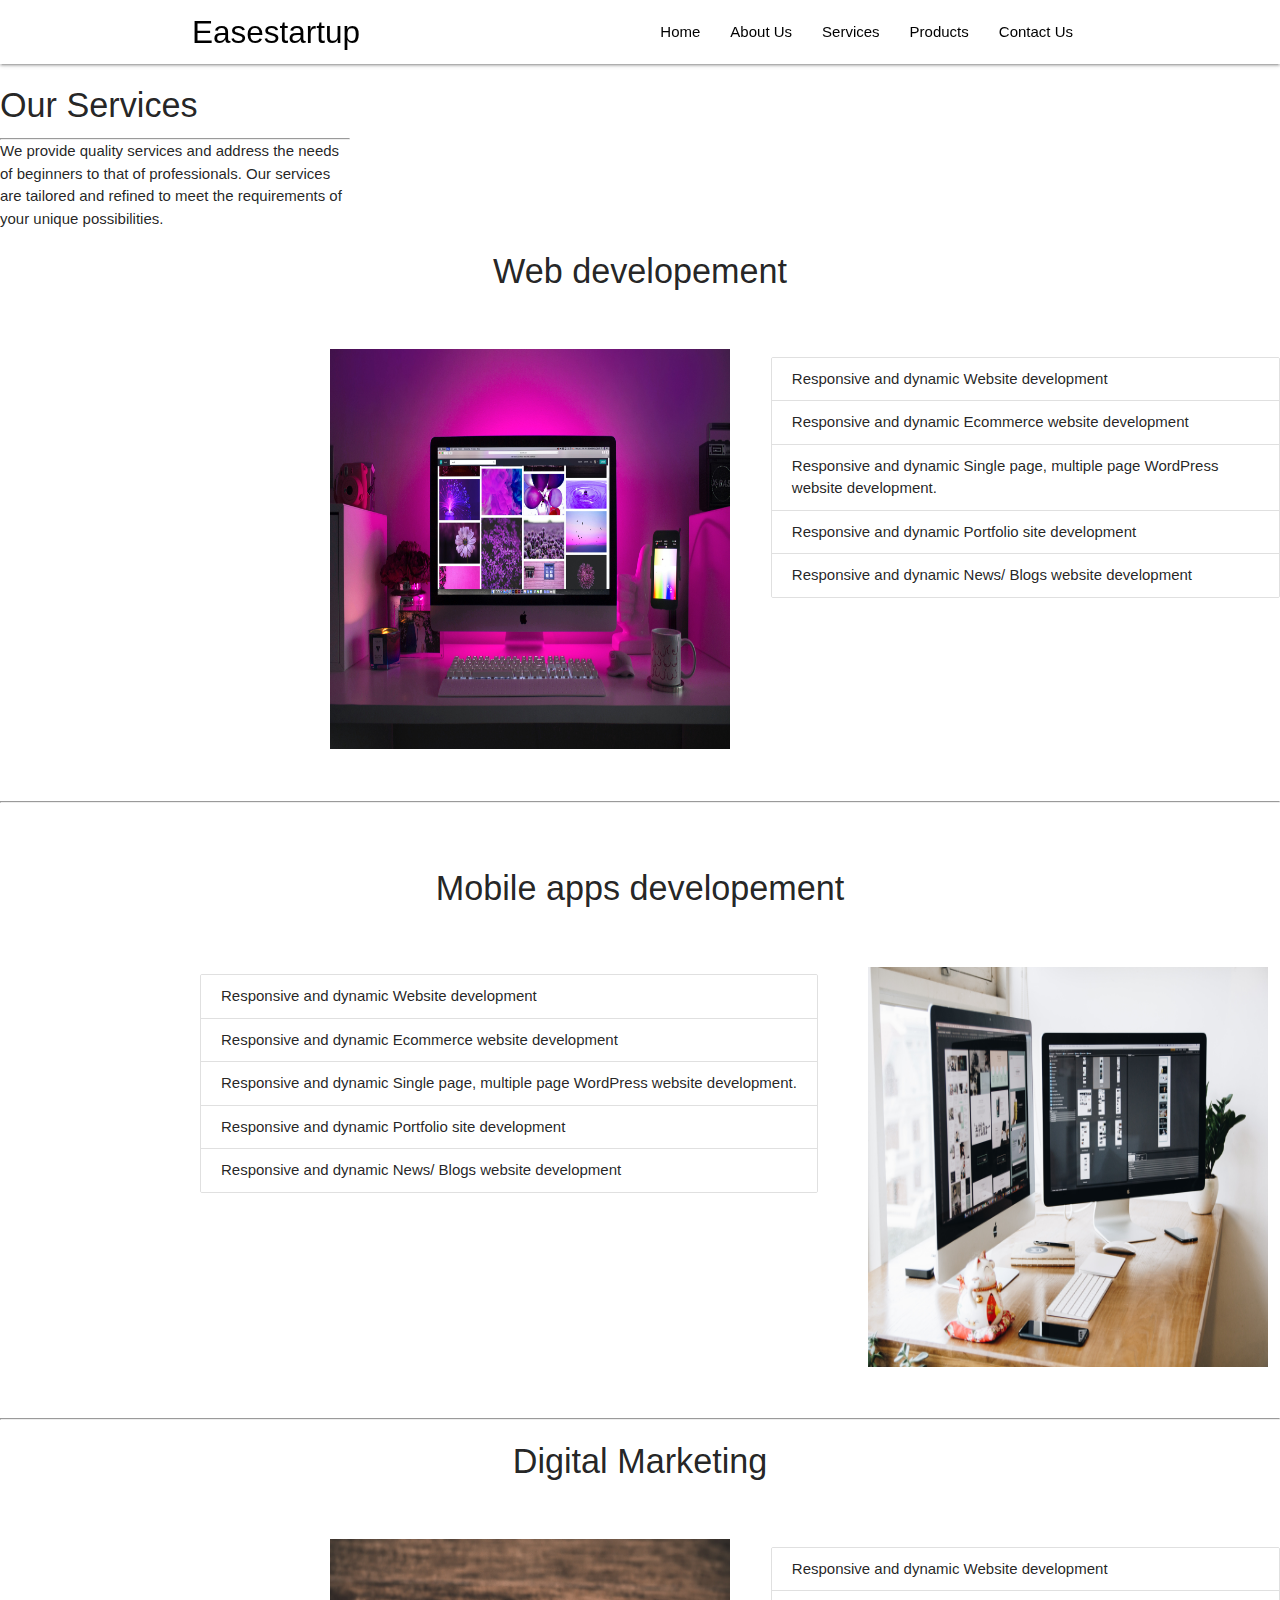
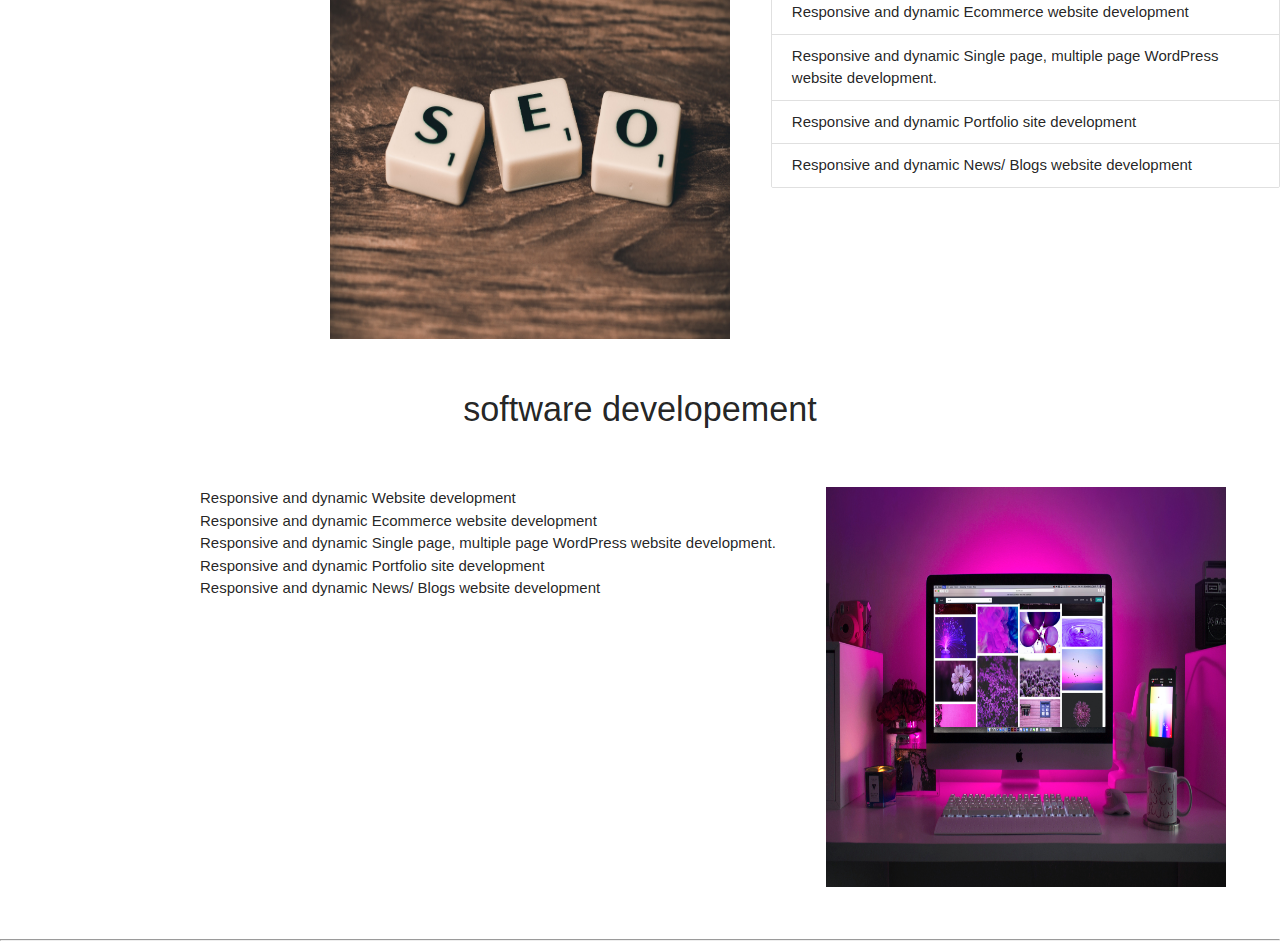
==== services.html @ a74cd7f8 "about page added" ====
<!DOCTYPE html>
<html lang="en">
<head>
    <meta charset="UTF-8">
    <meta http-equiv="X-UA-Compatible" content="IE=edge">
    <meta name="viewport" content="width=device-width, initial-scale=1.0">
    <title>Easestartup Solutions</title>
    <link rel="stylesheet" href="./css/style.css">
    <!-- M Icons -->
    <link
      href="https://fonts.googleapis.com/icon?family=Material+Icons"
      rel="stylesheet"
    />

    <!-- M Css -->
    <link
      rel="stylesheet"
      href="https://cdnjs.cloudflare.com/ajax/libs/materialize/1.0.0/css/materialize.min.css"
    />
    <link rel="stylesheet" href="https://cdnjs.cloudflare.com/ajax/libs/font-awesome/4.7.0/css/font-awesome.min.css">
</head>
<body>
    <div id="wrapper">
    <!-- Ease Startup -->
    <!-- NavbarSection Starts -->
    <section class="fnavbar navbar-fixed">
        <nav class="white">
          <div class="container">
          <div class="nav-wrapper">
            <a href="#" class="brand-logo" style="color: black;">Easestartup</a>
            <a href="#" data-target="mobile-nav" class="sidenav-trigger">
              <i class="material-icons">menu</i>
            </a>
            <ul id="nav-mobile" class="right hide-on-med-and-down">
              <li>
                <a href="index.html">Home</a>
              </li>
              <li><a href="aboutus.html" onclick="toggleModal();">About Us</a></li>
              <li><a href="services.html">Services</a></li>
              <li><a href="#" onclick="toggleModal();">Products</a></li>
              <li><a href="#" onclick="toggleModal();">Contact Us</a></li>
            </ul>
          </div>
        </nav>
      </div>
    </section>
    <ul class="sidenav" id="mobile-nav">
      <li><a href="#">Home</a></li>
      <li><a href="#" onclick="toggleModal();">About Us</a></li>
      <li><a href="#" onclick="toggleModal();">Services</a></li>
      <li><a href="#" onclick="toggleModal();">Products</a></li>
      <li><a href="#" onclick="toggleModal();">Contact Us</a></li>
    </ul>
    </div>
  <div class="service">
    <div style="width: 350px">
       <h4> Our Services </h4>
       <hr>
        <p>We provide quality services 
            and address the needs of beginners to that of professionals.
            Our services are tailored and refined to meet the requirements of your unique possibilities.
        </p>
        </div>
     
    </div>
   
  </div>


  <div>
         <center>
            <span>
              <h4>Web developement</h4>
            </span>
          </center>
          </br>
          </br>
          <div style="height: auto; width: 100%; display: flex;">
            <div style="height:400px; width:400px;">
            </div>
                  <div>
                      <img src="./images/webdevelopment.jpg"  height="400px" width="400px" alt="webdevelopment">
                  </div>
                    <div style="height:400px; width:50px;">
            </div>
                  <div>
                      <ul class="collection">
                                  <li class="collection-item">Responsive and dynamic Website development</li>
                                  <li class="collection-item">Responsive and dynamic Ecommerce website development</li>
                                  <li class="collection-item">Responsive and dynamic Single page, multiple page WordPress website development.</li>
                                  <li class="collection-item">Responsive and dynamic Portfolio site development</li>
                                  <li class="collection-item">Responsive and dynamic News/ Blogs website development</li>
                                  
                                </ul>
                  </div>
          </div>
  </div>

    </br>
    </br>
      <hr>

    <div>
        </br>
        </br>
          <center>
            <span>
              <h4>Mobile apps developement</h4>
            </span>
          </center>
          </br>
          </br>

         <div style="height: auto; width: 100%; display: flex;">
            <div style="height:400px; width:200px;">
            </div>
        <div>
          <ul class="collection">
                        <li class="collection-item">Responsive and dynamic Website development</li>
                        <li class="collection-item">Responsive and dynamic Ecommerce website development</li>
                        <li class="collection-item">Responsive and dynamic Single page, multiple page WordPress website development.</li>
                        <li class="collection-item">Responsive and dynamic Portfolio site development</li>
                        <li class="collection-item">Responsive and dynamic News/ Blogs website development</li>
                        
          </ul>
           
        </div>
        <div style="height:400px; width:50px;">
            </div>

        <div>
             <img src="./images/graphicsdesigning.jpg"  height="400px" width="400px" alt="webdevelopment">
           
        </div>
      </div>

    </div>
        </br>
        </br>
        <hr>



  <div>
        <center>
            <span>
              <h4>Digital Marketing</h4>
            </span>
          </center>
          </br>
          </br>
         <div style="height: auto; width: 100%; display: flex;">
            <div style="height:400px; width:400px;">
            </div>
        <div>
            <img src="./images/seo.jpg"  height="400px" width="400px" alt="webdevelopment">
        </div>
        <div style="height:400px; width:50px;">
            </div>

        <div>
             <ul class="collection">
                        <li class="collection-item">Responsive and dynamic Website development</li>
                        <li class="collection-item">Responsive and dynamic Ecommerce website development</li>
                        <li class="collection-item">Responsive and dynamic Single page, multiple page WordPress website development.</li>
                        <li class="collection-item">Responsive and dynamic Portfolio site development</li>
                        <li class="collection-item">Responsive and dynamic News/ Blogs website development</li>
                        
                      </ul>
        </div>

        </div>

        
        <div>
        </br>
         <center>
            <span>
              <h4>software developement</h4>
            </span>
          </center>
          </br>
          </br>

         <div style="height: auto; width: 100%; display: flex;">
            <div style="height:400px; width:200px;">
            </div>
        <div class="column">
          <ul>
                        <li>Responsive and dynamic Website development</li>
                        <li>Responsive and dynamic Ecommerce website development</li>
                        <li>Responsive and dynamic Single page, multiple page WordPress website development.</li>
                        <li>Responsive and dynamic Portfolio site development</li>
                        <li>Responsive and dynamic News/ Blogs website development</li>
                        
                      </ul>
                      </br>
                      </br>
           
        </div>
           <div style="height:400px; width:50px;">
            </div>

        <div class="column">
             <img src="./images/webdevelopment.jpg"  height="400px" width="400px" alt="webdevelopment">
           
        </div>
        </div>
        </br>
        </br>
        <hr>
</body>
</html>
---- css/style.css ----
* {
  padding: 0;
  margin: 0;
}
.nav-wrapper a:hover {
  color: black;
  background-color: #ff5252;
}
.nav-wrapper a {
  color: black;
}

.hero {
  /* background-image: url("../images/bg.jpeg"); */
  /* background-color: #ff5252; */
  height: 90vh;
  background-position: center;
  background-repeat: no-repeat;
  background-size: cover;
}
.hero-content {
  padding-left: 14%;
  padding-top: 8%;
  padding-right: 2%;
}
.header-text {
  font-size: 48px;
  font-family: Verdana, Geneva, Tahoma, sans-serif;
  font-weight: bolder;
}
.color-code {
  color: #ff5252;
}
.blank-section {
  height: 90vh;
  background-color: #ff5252;
}

.our-development {
  background-color: #ffebee;
  height: 70vh;
}

.development {
  padding-top: 3%;
  font-size: 20px;
  font-family: Verdana, Geneva, Tahoma, sans-serif;
  font-weight: bolder;
}
.clients{
  height: 80vh;
  background-image: url("../images/clientsreview.jpg");
  background-position: center;
  background-repeat: no-repeat;
  background-size: cover; 
}
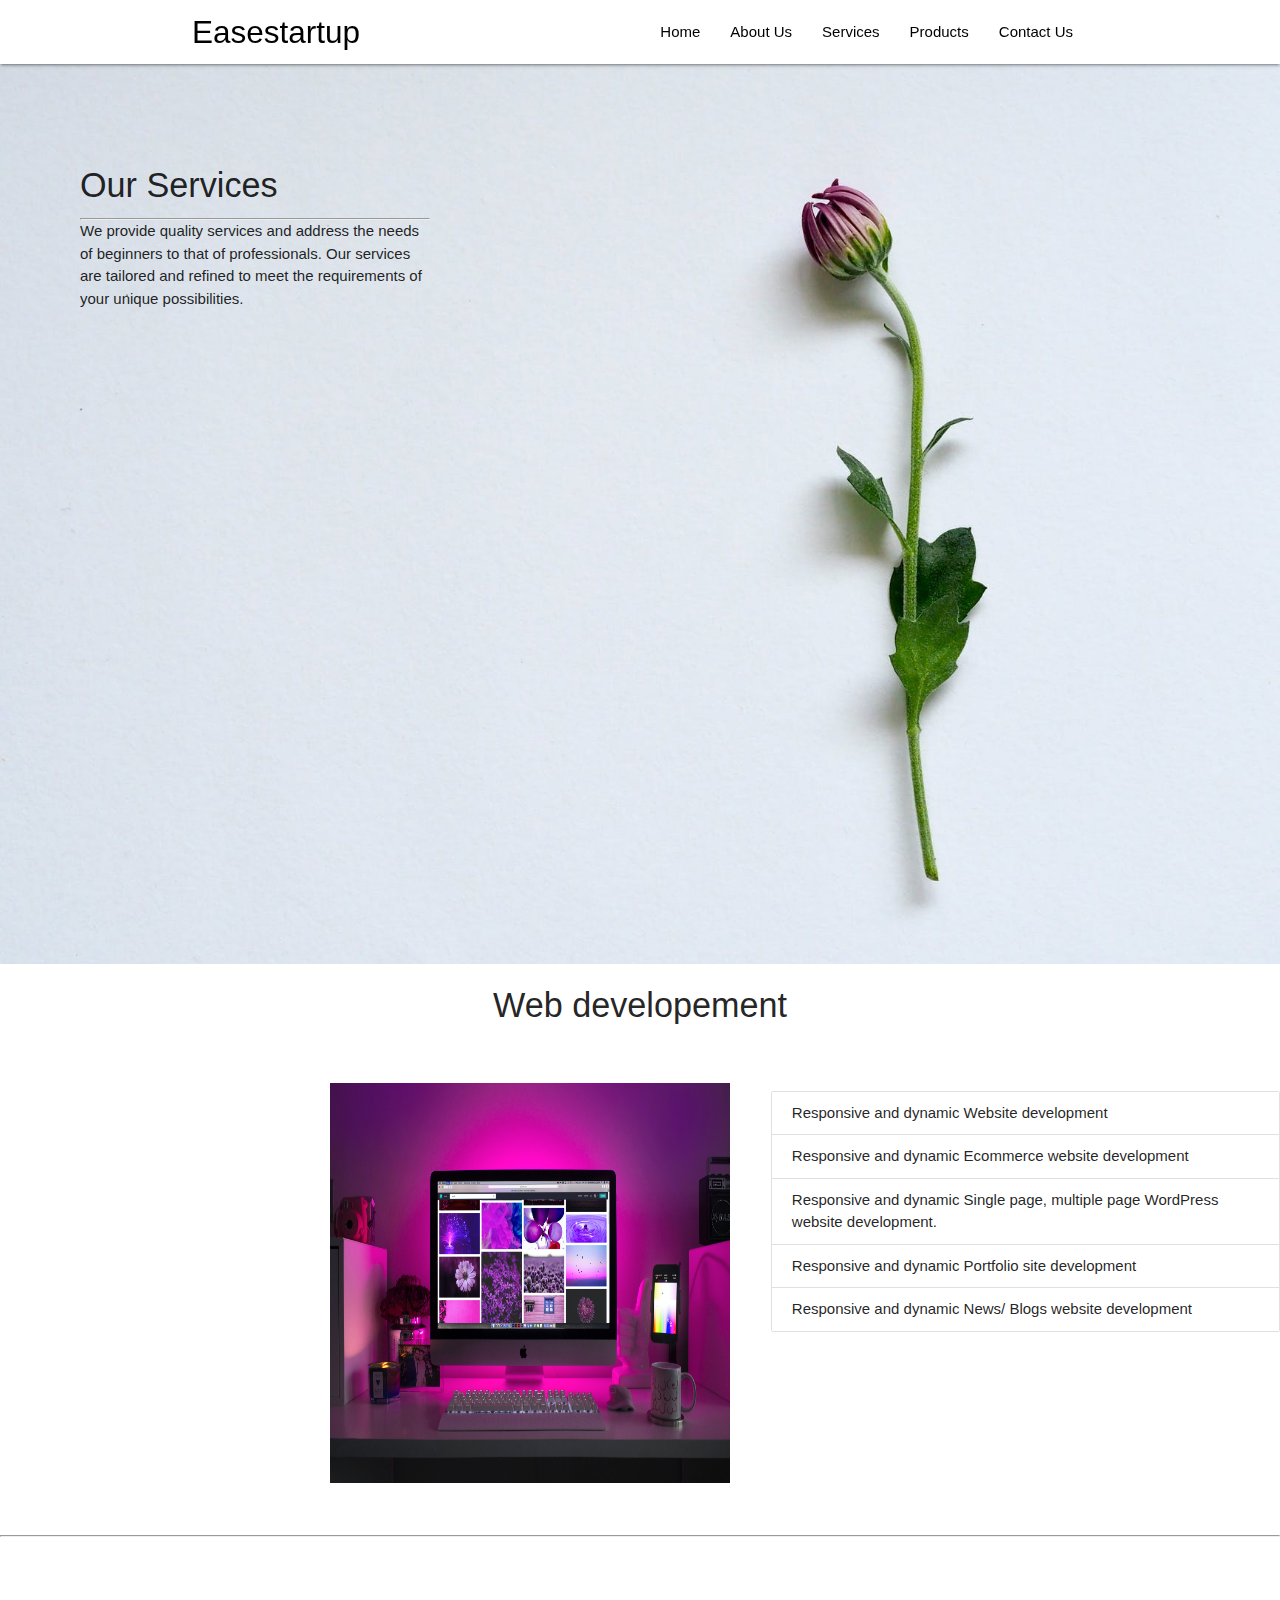
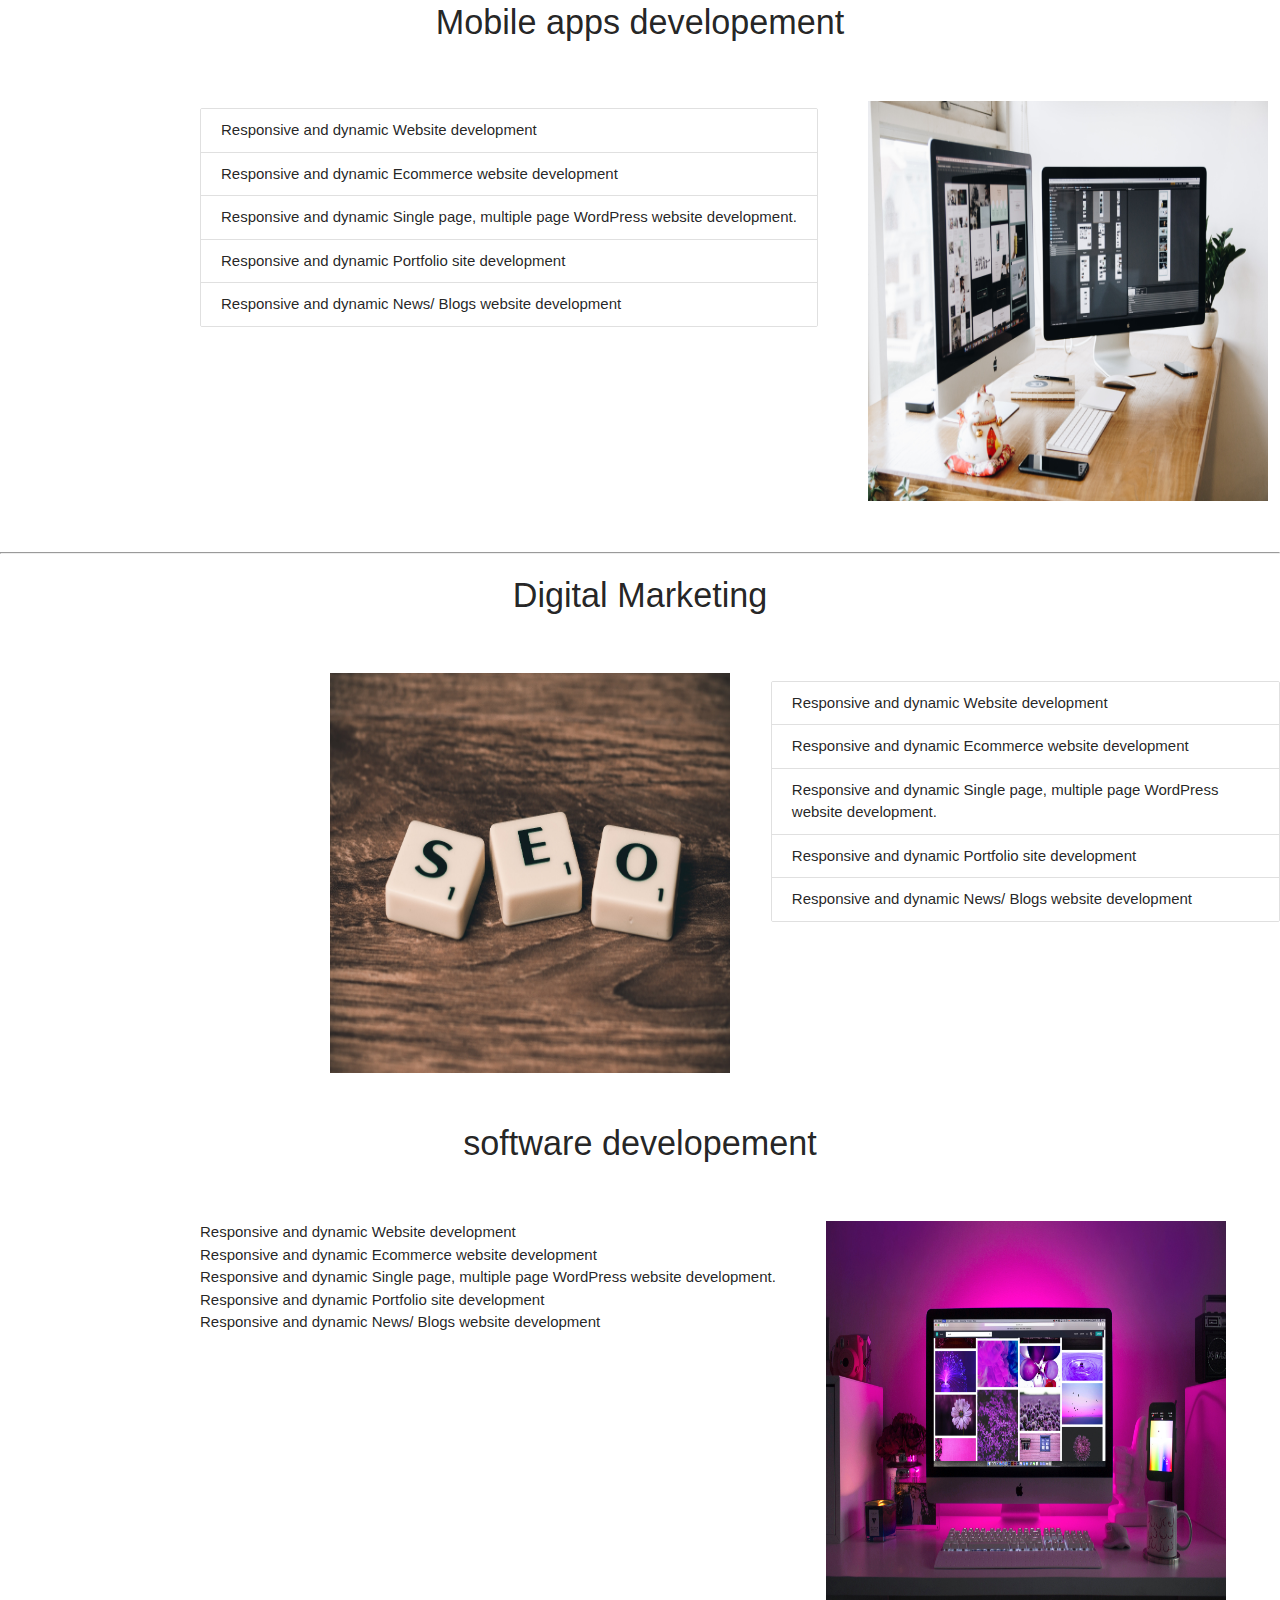
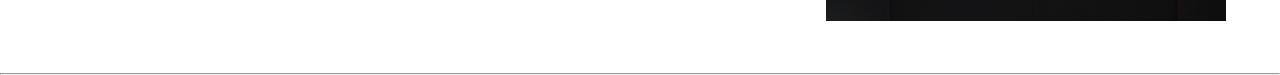
==== commit 384e3724: "Nav bar modified" ====
--- a/services.html
+++ b/services.html
@@ -35,7 +35,7 @@
               <li>
                 <a href="index.html">Home</a>
               </li>
-              <li><a href="aboutus.html" onclick="toggleModal();">About Us</a></li>
+              <li><a href="aboutus.html">About Us</a></li>
               <li><a href="services.html">Services</a></li>
               <li><a href="#" onclick="toggleModal();">Products</a></li>
               <li><a href="#" onclick="toggleModal();">Contact Us</a></li>
@@ -45,9 +45,9 @@
       </div>
     </section>
     <ul class="sidenav" id="mobile-nav">
-      <li><a href="#">Home</a></li>
-      <li><a href="#" onclick="toggleModal();">About Us</a></li>
-      <li><a href="#" onclick="toggleModal();">Services</a></li>
+      <li><a href="index.html">Home</a></li>
+      <li><a href="aboutus.html" >About Us</a></li>
+      <li><a href="services.html">Services</a></li>
       <li><a href="#" onclick="toggleModal();">Products</a></li>
       <li><a href="#" onclick="toggleModal();">Contact Us</a></li>
     </ul>
--- a/css/style.css
+++ b/css/style.css
@@ -18,6 +18,7 @@
   background-repeat: no-repeat;
   background-size: cover;
 }
+
 .hero-content {
   padding-left: 14%;
   padding-top: 8%;
@@ -47,10 +48,30 @@
   font-family: Verdana, Geneva, Tahoma, sans-serif;
   font-weight: bolder;
 }
-.clients{
+.clients {
   height: 80vh;
   background-image: url("../images/clientsreview.jpg");
   background-position: center;
   background-repeat: no-repeat;
-  background-size: cover; 
-}+  background-size: cover;
+}
+
+.service {
+  height: 100vh;
+  background-image: url("../images/bg.jpeg");
+  background-position: center;
+  background-repeat: no-repeat;
+  background-size: cover;
+
+  padding: 80px;
+}
+
+/* .webdev-img{
+  background-image: url("../images/bg.jpeg");
+  background-position: center;
+  background-repeat: no-repeat;
+  background-size: cover;
+} */
+.slider .indicators .indicator-item.active {
+  background-color: #ff5252;
+}
